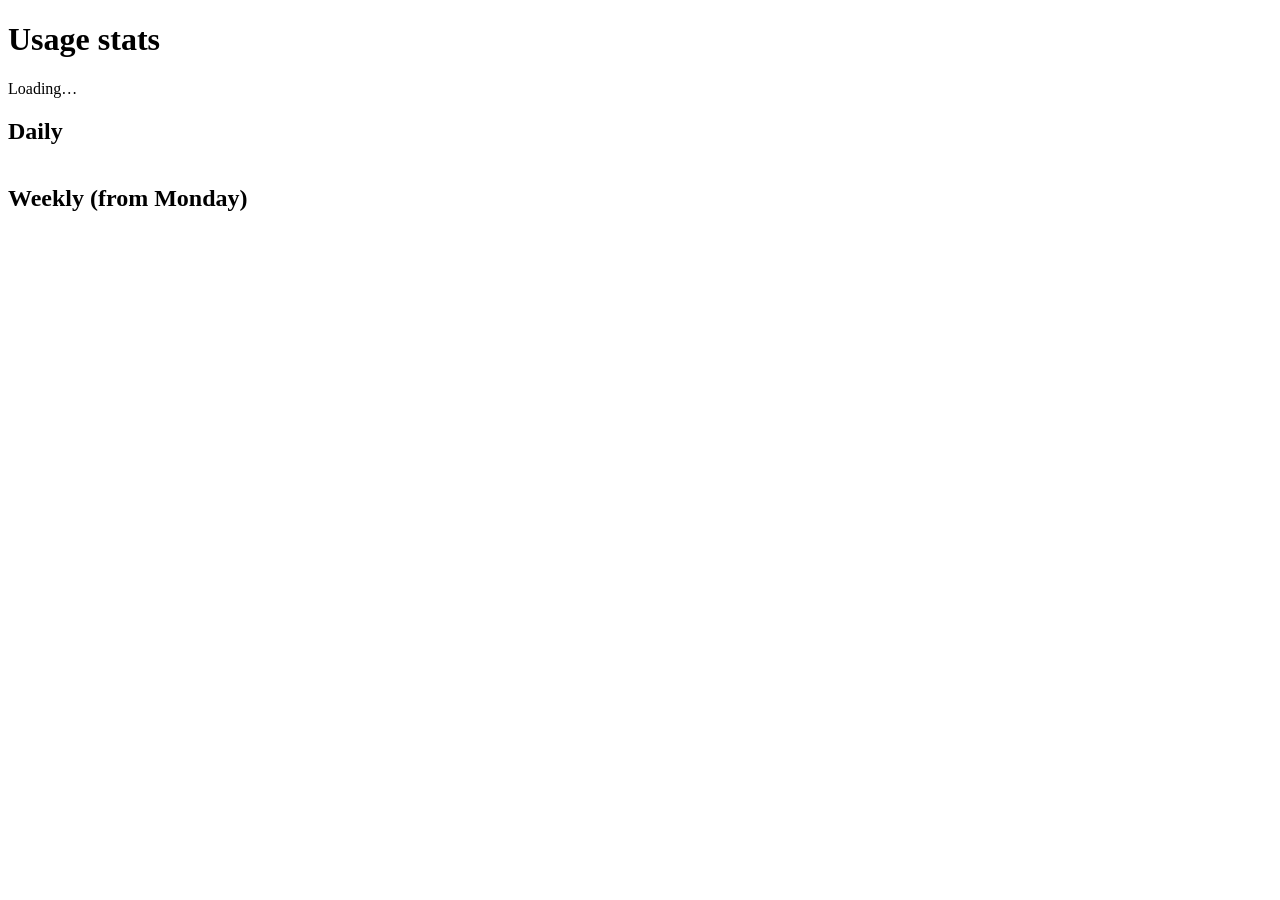
==== static/stats.html @ 04250097 "Page /stats : comptes et candidatures par jour et par semaine, réservée aux admins Co-Authored-By: C" ====
<!doctype html>
<html lang="en">
<head>
  <meta charset="utf-8">
  <meta name="viewport" content="width=device-width, initial-scale=1">
  <title>Usage stats</title>
  <link rel="stylesheet" href="/static/style.css">
  <style>
    .stats table { border-collapse: collapse; width: 100%; font-size: 14px; font-variant-numeric: tabular-nums; }
    .stats th, .stats td { padding: 8px; border-bottom: 1px solid var(--line); text-align: right; }
    .stats th:first-child, .stats td:first-child { text-align: left; }
    .stats th { color: var(--muted); font-weight: 600; font-size: 12px; }
  </style>
</head>
<body>
  <main class="stats">
    <div class="narrow">
      <div class="stack">
        <h1>Usage stats</h1>
        <p class="lead" id="message">Loading…</p>
      </div>
      <section class="stack">
        <h2>Daily</h2>
        <div class="table"><table id="daily"></table></div>
      </section>
      <section class="stack">
        <h2>Weekly (from Monday)</h2>
        <div class="table"><table id="weekly"></table></div>
      </section>
    </div>
  </main>
  <script>
    const HEADERS = ["Period", "New accounts", "Total accounts", "New applications", "Total applications"];
    const FIELDS = ["period", "accounts", "totalAccounts", "applications", "totalApplications"];

    function fill(table, rows) {
      table.replaceChildren();
      const head = table.insertRow();
      HEADERS.forEach((text) => head.appendChild(document.createElement("th")).textContent = text);
      rows.forEach((row) => {
        const tr = table.insertRow();
        FIELDS.forEach((field) => tr.insertCell().textContent = row[field]);
      });
    }

    async function onAuth(user) {
      const message = document.getElementById("message");
      if (!user) {
        message.innerHTML = 'Sign in on the <a class="link" href="/">main page</a> first.';
        return;
      }
      const response = await fetch("/api/stats");
      if (!response.ok) {
        message.textContent = response.status === 403 ? "This page is for administrators." : "Failed to load.";
        return;
      }
      const data = await response.json();
      message.textContent = "Accounts and applications created per day and per week. Deleted applications are not counted.";
      fill(document.getElementById("daily"), data.daily);
      fill(document.getElementById("weekly"), data.weekly);
    }
  </script>
  <script type="module" src="/static/auth.js"></script>
</body>
</html>
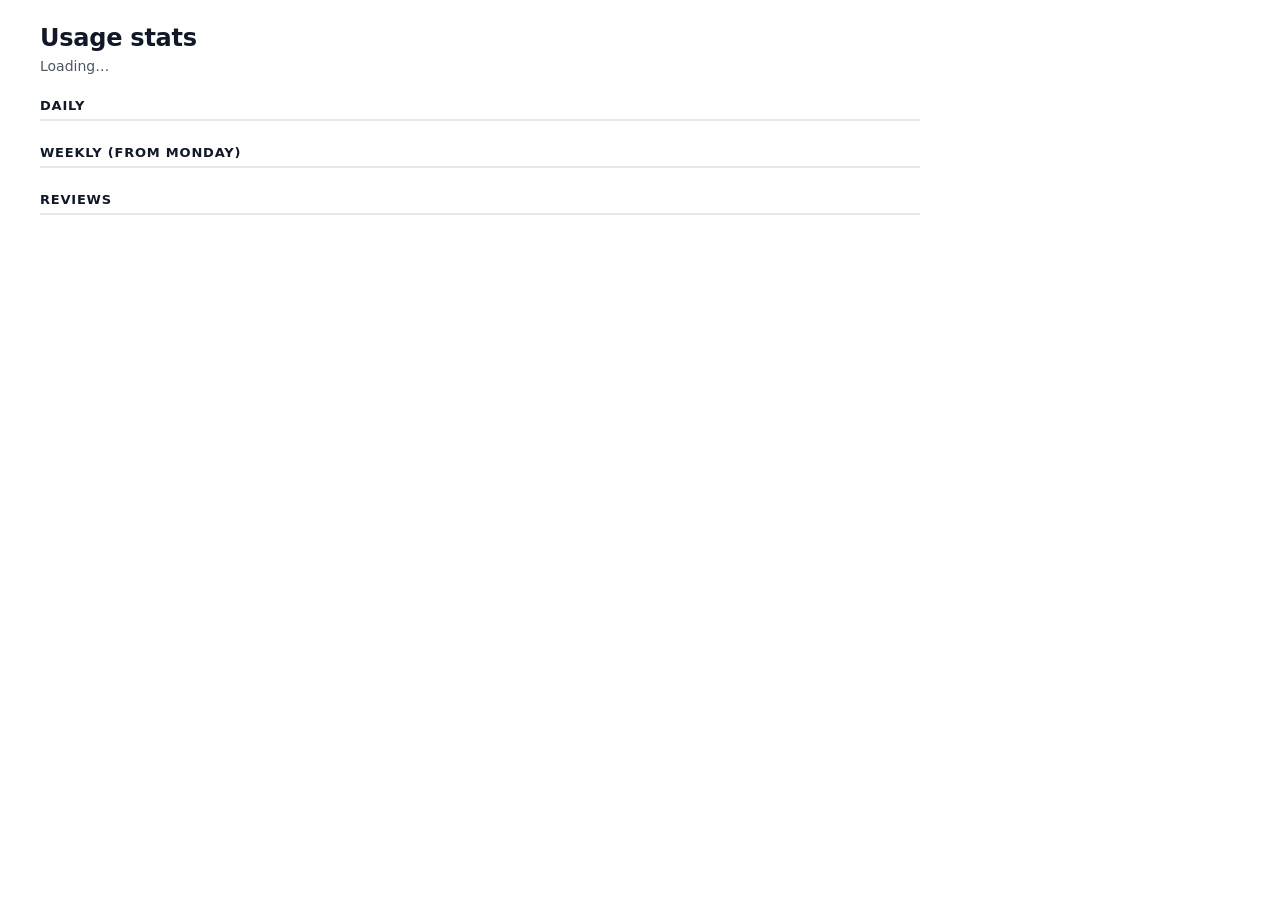
==== commit bea2dba0: "Avis : onglet Review, pop-up après connexion, avis sur /stats Les non-administrateurs ont un onglet " ====
--- a/static/stats.html
+++ b/static/stats.html
@@ -8,7 +8,7 @@
   <style>
     .stats table { border-collapse: collapse; width: 100%; font-size: 14px; font-variant-numeric: tabular-nums; }
     .stats th, .stats td { padding: 8px; border-bottom: 1px solid var(--line); text-align: right; }
-    .stats th:first-child, .stats td:first-child { text-align: left; }
+    .stats th:first-child, .stats td:first-child, #reviews td:nth-child(2) { text-align: left; }
     .stats th { color: var(--muted); font-weight: 600; font-size: 12px; }
   </style>
 </head>
@@ -27,19 +27,25 @@
         <h2>Weekly (from Monday)</h2>
         <div class="table"><table id="weekly"></table></div>
       </section>
+      <section class="stack">
+        <h2>Reviews</h2>
+        <div class="table"><table id="reviews"></table></div>
+      </section>
     </div>
   </main>
   <script>
     const HEADERS = ["Period", "New accounts", "Total accounts", "New applications", "Total applications"];
     const FIELDS = ["period", "accounts", "totalAccounts", "applications", "totalApplications"];
+    const REVIEW_HEADERS = ["Date", "Comment", "E-mail"];
+    const REVIEW_FIELDS = ["createdAt", "comment", "email"];
 
-    function fill(table, rows) {
+    function fill(table, rows, headers = HEADERS, fields = FIELDS) {
       table.replaceChildren();
       const head = table.insertRow();
-      HEADERS.forEach((text) => head.appendChild(document.createElement("th")).textContent = text);
+      headers.forEach((text) => head.appendChild(document.createElement("th")).textContent = text);
       rows.forEach((row) => {
         const tr = table.insertRow();
-        FIELDS.forEach((field) => tr.insertCell().textContent = row[field]);
+        fields.forEach((field) => tr.insertCell().textContent = row[field]);
       });
     }
 
@@ -58,6 +64,8 @@
       message.textContent = "Accounts and applications created per day and per week. Deleted applications are not counted.";
       fill(document.getElementById("daily"), data.daily);
       fill(document.getElementById("weekly"), data.weekly);
+      const reviews = await (await fetch("/api/reviews")).json();
+      fill(document.getElementById("reviews"), reviews, REVIEW_HEADERS, REVIEW_FIELDS);
     }
   </script>
   <script type="module" src="/static/auth.js"></script>
--- a/static/style.css
+++ b/static/style.css
@@ -0,0 +1,250 @@
+:root {
+  --text: #111827;
+  --text-2: #374151;
+  --muted: #4B5563;
+  --disabled: #6B7280;
+  --line: #E5E7EB;
+  --control: #D1D5DB;
+  --dashed: #9CA3AF;
+  --subtle: #F9FAFB;
+  --hover: #F3F4F6;
+  --green: #166534;
+  --green-dark: #14532D;
+  --shadow: 0 4px 12px rgba(17, 24, 39, 0.12);
+}
+
+* { border-radius: 0; }
+body {
+  margin: 0;
+  font-family: system-ui, -apple-system, "Segoe UI", Roboto, Helvetica, Arial, sans-serif;
+  color: var(--text);
+  background: #FFFFFF;
+}
+a { color: inherit; text-decoration: none; }
+p { margin: 0; }
+h1 { margin: 0; font-size: 24px; font-weight: 600; letter-spacing: -0.01em; }
+h2 { margin: 0; font-size: 13px; font-weight: 600; letter-spacing: 0.06em; text-transform: uppercase; }
+ul { margin: 0; }
+svg { flex: none; }
+.layout { display: flex; flex-wrap: wrap; min-height: 100vh; }
+
+/* ---------- Barre latérale ---------- */
+.sidebar {
+  flex: 1 0 232px; max-width: 100%; box-sizing: border-box; padding: 24px 16px;
+  display: flex; flex-direction: column; gap: 32px; background: var(--green); color: #FFFFFF;
+}
+.brand { display: flex; align-items: center; gap: 10px; padding: 0 8px; font-size: 14px; font-weight: 600; letter-spacing: 0.01em; }
+.brand-logo { width: 24px; height: 24px; background: #FFFFFF; }
+.nav { display: flex; flex-direction: column; gap: 2px; }
+.nav a { display: flex; align-items: center; gap: 12px; min-height: 44px; box-sizing: border-box; padding: 10px 12px; font-size: 14px; font-weight: 500; }
+.nav a:hover { background: rgba(255, 255, 255, 0.14); }
+.nav a[aria-current="page"] { background: #FFFFFF; color: var(--green-dark); font-weight: 600; }
+.nav .grow { flex: 1; }
+.nav .count { font-size: 12px; }
+.lang { margin-top: auto; display: flex; gap: 4px; padding: 0 8px; }
+.lang button { min-height: 44px; min-width: 44px; border: 1px solid rgba(255, 255, 255, 0.5); background: transparent; color: #FFFFFF; font: inherit; font-size: 12px; font-weight: 600; cursor: pointer; }
+.lang button:hover { background: rgba(255, 255, 255, 0.14); }
+.lang button[aria-pressed="true"] { background: #FFFFFF; color: var(--green-dark); }
+
+/* ---------- Contenu ---------- */
+main { flex: 999 1 560px; min-width: 0; box-sizing: border-box; padding: 24px 40px 40px; display: flex; flex-direction: column; gap: 24px; }
+main.list { padding: 32px 40px; }
+.narrow { width: 100%; max-width: 880px; display: flex; flex-direction: column; gap: 24px; }
+.page-head { display: flex; flex-wrap: wrap; align-items: center; justify-content: space-between; gap: 16px; }
+.page-head .tools { display: flex; flex-wrap: wrap; align-items: center; gap: 8px; }
+.stack { display: flex; flex-direction: column; gap: 6px; }
+.eyebrow { font-size: 12px; font-weight: 600; letter-spacing: 0.06em; text-transform: uppercase; color: var(--muted); }
+.lead { font-size: 14px; color: var(--muted); }
+.back { display: inline-flex; align-items: center; gap: 6px; align-self: flex-start; min-height: 44px; padding: 0; border: 0; background: none; font: inherit; font-size: 13px; color: var(--muted); cursor: pointer; }
+.back:hover, .link:hover { text-decoration: underline; }
+.link { font-size: 14px; color: var(--green-dark); font-weight: 500; word-break: break-all; }
+.empty { border: 1px dashed var(--dashed); padding: 64px 24px; text-align: center; color: var(--muted); font-size: 14px; }
+
+/* ---------- Boutons ---------- */
+.btn {
+  display: inline-flex; align-items: center; justify-content: center; gap: 8px; min-height: 44px; padding: 0 16px;
+  border: 1px solid var(--control); background: #FFFFFF; color: var(--text);
+  font: inherit; font-size: 14px; font-weight: 500; cursor: pointer; box-sizing: border-box;
+}
+.btn:hover { background: var(--hover); }
+.btn:disabled { cursor: default; opacity: 0.6; }
+.btn-primary { padding: 0 20px; border-color: var(--green); background: var(--green); color: #FFFFFF; font-weight: 600; }
+.btn-primary:hover { background: var(--green-dark); }
+.btn-accent { border-color: var(--green); color: var(--green); font-weight: 600; }
+.btn-danger { border-color: #C03030; color: #8A1C1C; }
+.btn-danger:hover { background: #FBE9E9; }
+.icon-btn { width: 44px; height: 44px; border: 0; background: transparent; color: var(--muted); display: flex; align-items: center; justify-content: center; cursor: pointer; }
+.icon-btn:hover { background: var(--line); color: var(--text); }
+.icon-btn:disabled { opacity: 0.3; cursor: default; background: transparent; }
+.icon-btn.boxed { border: 1px solid var(--control); }
+
+/* ---------- Menus ---------- */
+.menu-wrap { position: relative; }
+.menu {
+  position: absolute; top: calc(100% + 4px); right: 0; z-index: 10; width: 240px; padding: 4px 0;
+  display: flex; flex-direction: column; background: #FFFFFF; border: 1px solid var(--control); box-shadow: var(--shadow);
+}
+.menu.left { left: 0; right: auto; width: 340px; max-width: calc(100vw - 32px); }
+.menu button { display: flex; align-items: center; gap: 10px; min-height: 44px; padding: 0 16px; border: 0; background: #FFFFFF; color: var(--text); font: inherit; font-size: 14px; text-align: left; cursor: pointer; }
+.menu button:hover, .menu button[aria-pressed="true"] { background: var(--hover); }
+.menu button[aria-pressed="true"] { font-weight: 600; }
+.menu .mark { width: 8px; height: 8px; background: var(--control); }
+.menu button[aria-pressed="true"] .mark { background: var(--green); }
+.menu .grow { flex: 1; }
+.menu .count { font-size: 12px; color: var(--muted); }
+.menu .option { flex-direction: column; align-items: flex-start; gap: 2px; padding: 10px 16px; }
+.menu .option strong { font-size: 14px; font-weight: 600; }
+.menu .option span { font-size: 12px; color: var(--muted); }
+.menu.wide { width: 360px; max-width: calc(100vw - 32px); }
+.menu .help { padding: 8px 16px; border-top: 1px solid var(--line); font-size: 12px; }
+.seg { display: flex; }
+.seg .btn + .btn { border-left: 0; }
+.seg .btn[aria-pressed="true"] { border-color: var(--green); background: var(--green); color: #FFFFFF; }
+
+/* ---------- Tags ---------- */
+.status { display: inline-flex; align-items: center; gap: 7px; padding: 3px 8px; font-size: 12px; font-weight: 500; white-space: nowrap; }
+.status.big { padding: 5px 10px; font-size: 13px; }
+.status::before { content: ""; width: 7px; height: 7px; background: var(--dot); }
+.status-notsent { background: #F1F3F5; color: #374151; --dot: #6B7280; }
+.status-sent { background: #E6EFFA; color: #0B3F73; --dot: #1D6FD1; }
+.status-positive { background: #E4F3E8; color: #14532D; --dot: #2B8A3E; }
+.status-refused { background: #FBE9E9; color: #8A1C1C; --dot: #C03030; }
+.type-tag { padding: 4px 10px; border: 1px solid var(--control); font-size: 12px; font-weight: 500; color: var(--text-2); }
+.logo { flex: none; width: 26px; height: 26px; color: #FFFFFF; display: flex; align-items: center; justify-content: center; font-size: 12px; font-weight: 600; }
+.logo.big { width: 48px; height: 48px; font-size: 20px; }
+
+/* ---------- Liste ---------- */
+.table { border: 1px solid var(--line); overflow-x: auto; }
+.table-inner { min-width: 560px; }
+.row { display: flex; align-items: center; gap: 16px; padding: 7px 20px; border-bottom: 1px solid var(--line); }
+.row:hover { background: var(--subtle); }
+.table-inner > .row:last-child { border-bottom: 0; }
+.row.head { padding: 8px 20px; background: var(--subtle); font-size: 11px; font-weight: 600; letter-spacing: 0.06em; text-transform: uppercase; color: var(--muted); }
+.row.group { width: 100%; border: 0; border-bottom: 1px solid var(--line); background: var(--subtle); font: inherit; font-size: 14px; color: var(--text); text-align: left; cursor: pointer; min-height: 44px; }
+.row.group:hover { background: var(--hover); }
+.row.group[aria-expanded="false"] svg { transform: rotate(-90deg); }
+.row.group .grow { flex: 1; }
+.row.group .count { font-size: 12px; color: var(--muted); }
+.col-main { flex: 1 1 auto; display: flex; align-items: center; gap: 12px; min-width: 0; }
+.col-status { flex: 0 0 170px; display: flex; }
+.col-date { flex: 0 0 96px; text-align: right; font-size: 13px; color: var(--text-2); }
+.row.head .col-date { font-size: 11px; color: var(--muted); }
+.row-link { display: flex; align-items: baseline; gap: 10px; min-width: 0; flex: 1 1 auto; overflow: hidden; white-space: nowrap; }
+.row-link strong { flex: none; font-size: 14px; font-weight: 600; }
+.row-link:hover strong { text-decoration: underline; }
+.row-link span { min-width: 0; overflow: hidden; text-overflow: ellipsis; font-size: 13px; color: var(--muted); }
+
+/* ---------- Détail ---------- */
+.detail-head { display: flex; flex-wrap: wrap; align-items: center; justify-content: space-between; gap: 16px; padding-bottom: 20px; border-bottom: 1px solid var(--line); }
+.identity { display: flex; align-items: center; gap: 16px; min-width: 0; }
+.identity .sub { font-size: 15px; color: var(--text-2); }
+.meta-bar { display: flex; flex-wrap: wrap; align-items: center; gap: 12px; }
+.meta { font-size: 13px; color: var(--muted); }
+.cards { display: flex; flex-wrap: wrap; gap: 24px; align-items: stretch; }
+.card { flex: 1 1 360px; min-width: 0; border: 1px solid var(--line); display: flex; flex-direction: column; }
+.card.wide { flex: 3 1 420px; }
+.card.narrowish { flex: 2 1 300px; }
+.card.contact { flex: 1 1 260px; }
+.card-head { display: flex; align-items: center; justify-content: space-between; gap: 12px; padding: 12px 20px; border-bottom: 1px solid var(--line); background: var(--subtle); }
+.card-head .meta { font-size: 12px; }
+.card-body { padding: 20px; display: flex; flex-direction: column; gap: 14px; }
+.card.key { flex: none; border-color: var(--green); }
+.card.key .card-head { padding: 12px 24px; border: 0; background: var(--green); color: #FFFFFF; }
+.card.key .card-body { padding: 24px; gap: 24px; }
+.kv { display: flex; flex-direction: column; gap: 2px; }
+.kv .k, .micro { font-size: 11px; font-weight: 600; letter-spacing: 0.06em; text-transform: uppercase; color: var(--muted); }
+.kv .v { font-size: 14px; }
+.key-values { display: flex; flex-wrap: wrap; gap: 24px 32px; }
+.key-values .kv { flex: 1 1 180px; gap: 4px; }
+.key-values .v { font-size: 17px; font-weight: 600; }
+.key-lists { display: flex; flex-wrap: wrap; gap: 24px 48px; padding-top: 20px; border-top: 1px solid var(--line); }
+.key-lists > div { flex: 1 1 280px; display: flex; flex-direction: column; gap: 8px; }
+.key-lists ul { padding-left: 18px; display: flex; flex-direction: column; gap: 6px; font-size: 15px; line-height: 1.4; }
+.prose { display: flex; flex-direction: column; gap: 10px; font-size: 14px; line-height: 1.55; color: #1F2937; white-space: pre-line; }
+.prose.big { gap: 12px; max-width: 760px; font-size: 15px; line-height: 1.6; }
+.prose .more { color: var(--disabled); }
+.scroll { max-height: 300px; overflow-y: auto; }
+.mail-meta { display: flex; flex-direction: column; gap: 4px; font-size: 13px; color: var(--muted); }
+.mail-meta.inline { flex-direction: row; flex-wrap: wrap; gap: 8px 40px; }
+.mail-meta span { color: var(--text); }
+.rule { height: 1px; background: var(--line); }
+.person { font-size: 16px; font-weight: 600; }
+.file-tile { display: flex; gap: 20px; align-items: flex-start; }
+.file-tile img { flex: none; width: 112px; height: 148px; box-sizing: border-box; border: 1px solid var(--control); object-fit: cover; object-position: top; }
+.file-name { font-size: 14px; font-weight: 600; word-break: break-all; }
+.file-meta { font-size: 12px; color: var(--muted); }
+.actions { display: flex; flex-wrap: wrap; gap: 8px; }
+
+/* ---------- Formulaire ---------- */
+.type-cards { display: flex; flex-wrap: wrap; gap: 16px; }
+.type-card { flex: 1 1 320px; flex-direction: column; align-items: flex-start; gap: 12px; padding: 24px; font-size: 17px; font-weight: 600; text-align: left; }
+.type-card:hover { border-color: var(--green); background: var(--subtle); }
+.mod { border: 1px solid var(--line); }
+.mod-head { display: flex; align-items: center; gap: 8px; min-height: 44px; padding-left: 16px; background: var(--subtle); border-bottom: 1px solid var(--line); }
+.mod-head h2 { flex: 1; }
+.mod-body { padding: 20px; display: flex; flex-direction: column; gap: 16px; }
+.fields { display: flex; flex-wrap: wrap; gap: 16px; align-items: flex-end; }
+.fields > * { flex: 1 1 240px; }
+.fields > .btn, .fields > .icon-btn { flex: none; }
+.lbl { display: flex; flex-direction: column; gap: 6px; font-size: 13px; font-weight: 500; color: var(--text-2); }
+main.auth { align-items: center; justify-content: center; }
+.auth-card { width: 100%; max-width: 400px; box-sizing: border-box; padding: 40px 32px; border: 1px solid var(--line); box-shadow: var(--shadow); display: flex; flex-direction: column; gap: 20px; }
+.auth-card .lead { line-height: 1.5; }
+.auth-card .btn { width: 100%; }
+.auth-or { display: flex; align-items: center; gap: 12px; font-size: 12px; color: var(--muted); }
+.auth-or::before, .auth-or::after { content: ""; flex: 1; border-top: 1px solid var(--line); }
+.auth-switch { font-size: 14px; color: var(--muted); text-align: center; }
+.auth-switch .link { padding: 0; border: 0; background: none; font: inherit; cursor: pointer; }
+.popup { width: min(440px, calc(100% - 32px)); box-sizing: border-box; padding: 24px; border: 1px solid var(--line); }
+.popup::backdrop { background: rgb(0 0 0 / 0.3); }
+.popup .icon-btn { float: right; margin: -16px -16px 0 0; }
+.popup p { margin: 0; }
+.login { display: flex; flex-direction: column; gap: 16px; }
+.field { width: 100%; box-sizing: border-box; min-height: 44px; padding: 0 12px; border: 1px solid var(--control); background: #FFFFFF; font: inherit; font-size: 14px; color: var(--text); }
+textarea.field { padding: 10px 12px; min-height: 96px; resize: vertical; line-height: 1.5; }
+.field:focus { outline: 2px solid var(--green); outline-offset: 0; border-color: var(--green); }
+.field:disabled { background: var(--hover); color: var(--disabled); }
+.help { font-size: 13px; line-height: 1.5; color: var(--muted); }
+.check { display: flex; align-items: center; gap: 8px; font-size: 14px; color: var(--text-2); }
+.check input { width: 18px; height: 18px; margin: 0; accent-color: var(--green); }
+.drop, .file-row { display: flex; flex-wrap: wrap; align-items: center; gap: 12px; padding: 20px; font-size: 14px; color: var(--text-2); }
+.drop { border: 1px dashed var(--dashed); background: var(--subtle); }
+.drop.over { border-color: var(--green); }
+.file-row { border: 1px solid var(--line); }
+.drop > span, .file-row > div { flex: 1 1 200px; display: flex; flex-direction: column; gap: 2px; }
+.form-foot { display: flex; flex-wrap: wrap; justify-content: space-between; gap: 8px; padding-top: 20px; border-top: 1px solid var(--line); }
+.form-foot .actions { margin-left: auto; }
+
+/* ---------- Bandeaux ---------- */
+.banner[hidden] { display: none; }
+.banner { display: flex; flex-direction: column; gap: 8px; padding: 12px 16px; border: 1px solid; font-size: 13px; line-height: 1.5; }
+.banner.neutral { background: var(--subtle); border-color: var(--line); color: var(--text-2); }
+.banner.loading { background: #F1F5FB; border-color: #C7D9EE; color: #0B3F73; }
+.banner.success { background: #F0F7F2; border-color: #BBD9C4; color: #14532D; }
+.banner.error { background: #FBE9E9; border-color: #C03030; color: #8A1C1C; }
+.progress { height: 4px; background: #C7D9EE; overflow: hidden; }
+.progress::after { content: ""; display: block; height: 4px; width: 40%; background: #1D6FD1; animation: progress 1.4s linear infinite; }
+@keyframes progress { from { transform: translateX(-100%); } to { transform: translateX(250%); } }
+@media (prefers-reduced-motion: reduce) { .progress::after { animation: none; width: 55%; } }
+
+/* ---------- Recherche d'offres ---------- */
+.results { display: flex; flex-direction: column; gap: 16px; }
+.results .card { flex: none; }
+.links { display: flex; flex-wrap: wrap; align-items: center; gap: 4px 16px; font-size: 13px; color: var(--muted); }
+.links a { min-height: 44px; display: inline-flex; align-items: center; }
+
+/* Barre latérale au-dessus du contenu : ne pas étirer les deux rangées. */
+@media (max-width: 791px) {
+  .layout { align-content: flex-start; }
+}
+/* Barre latérale à côté du contenu : toute la hauteur, fixe au défilement. */
+@media (min-width: 792px) {
+  .sidebar { position: sticky; top: 0; height: 100vh; }
+}
+/* Carte de connexion centrée sur l'écran entier : compense la largeur de la barre latérale. */
+@media (min-width: 1000px) {
+  main.auth { padding-right: 272px; }
+}
+@media (max-width: 600px) {
+  main, main.list { padding: 24px 16px; }
+}
